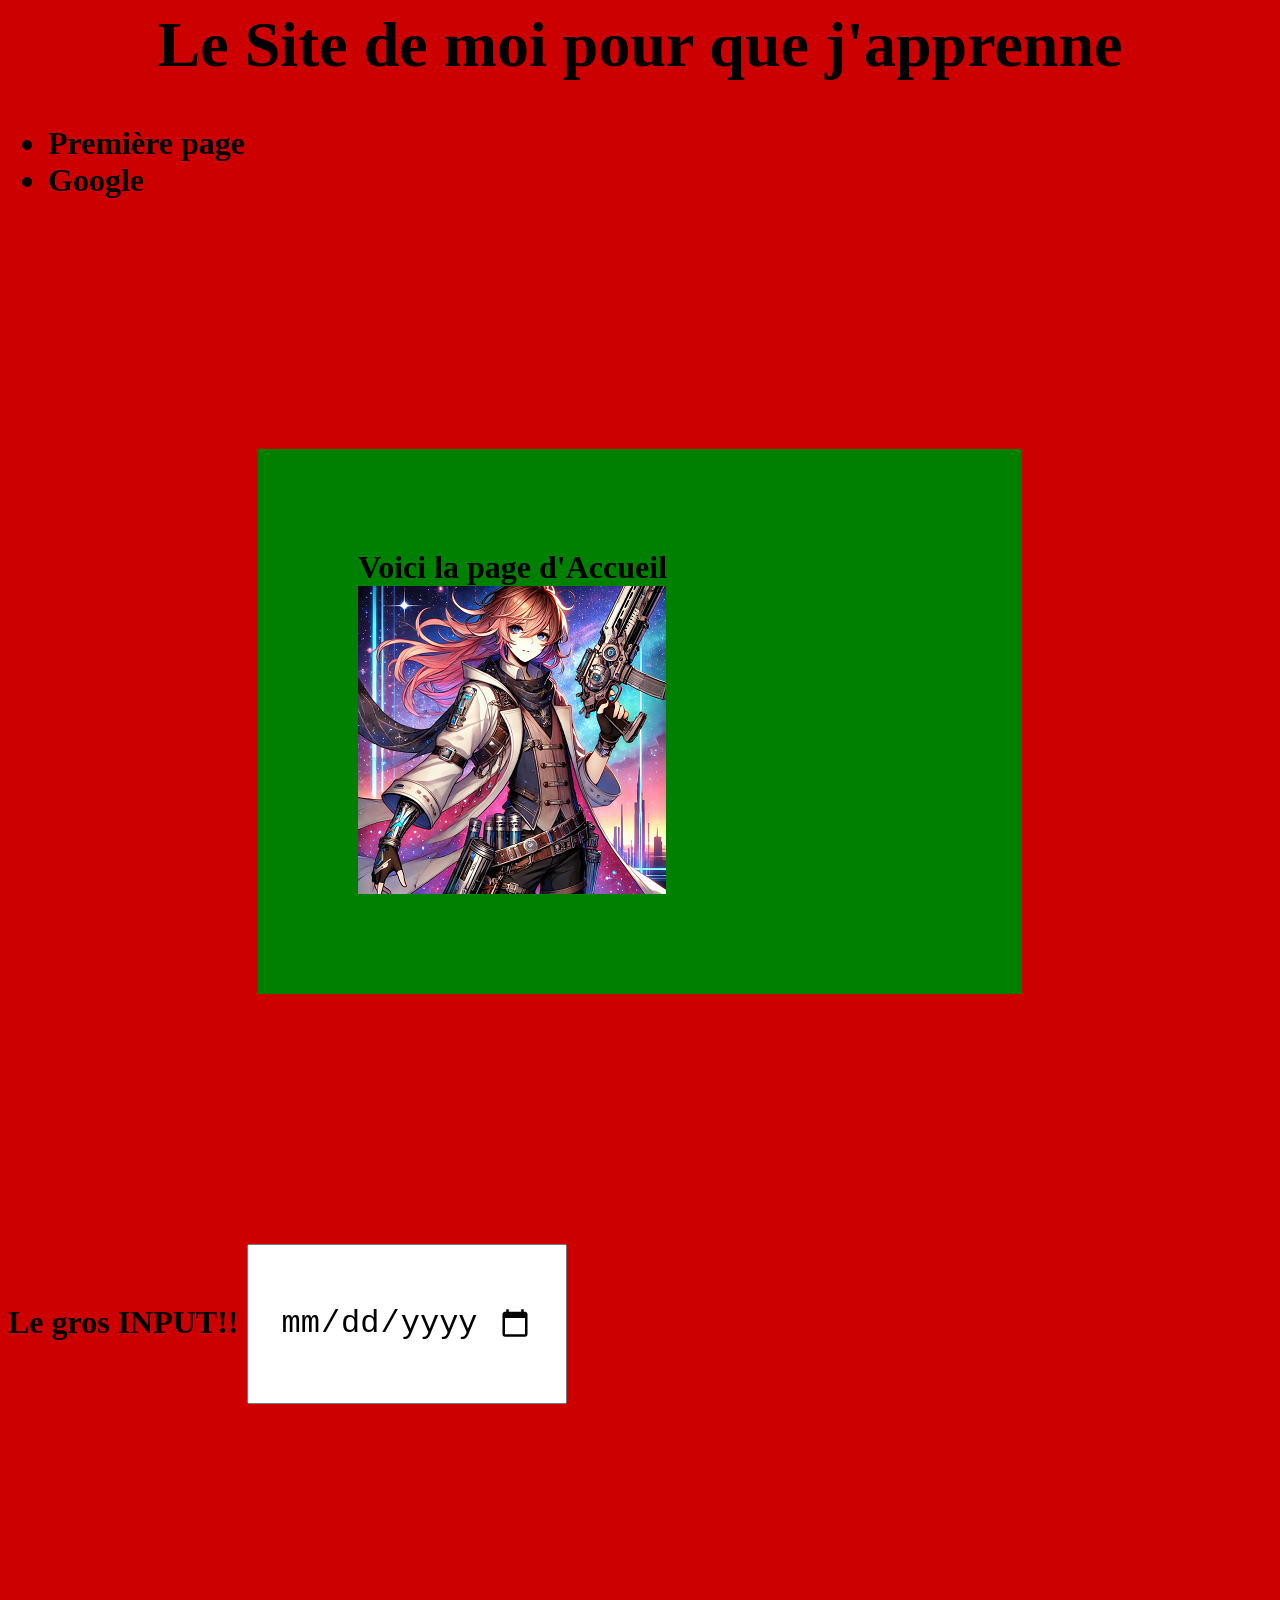
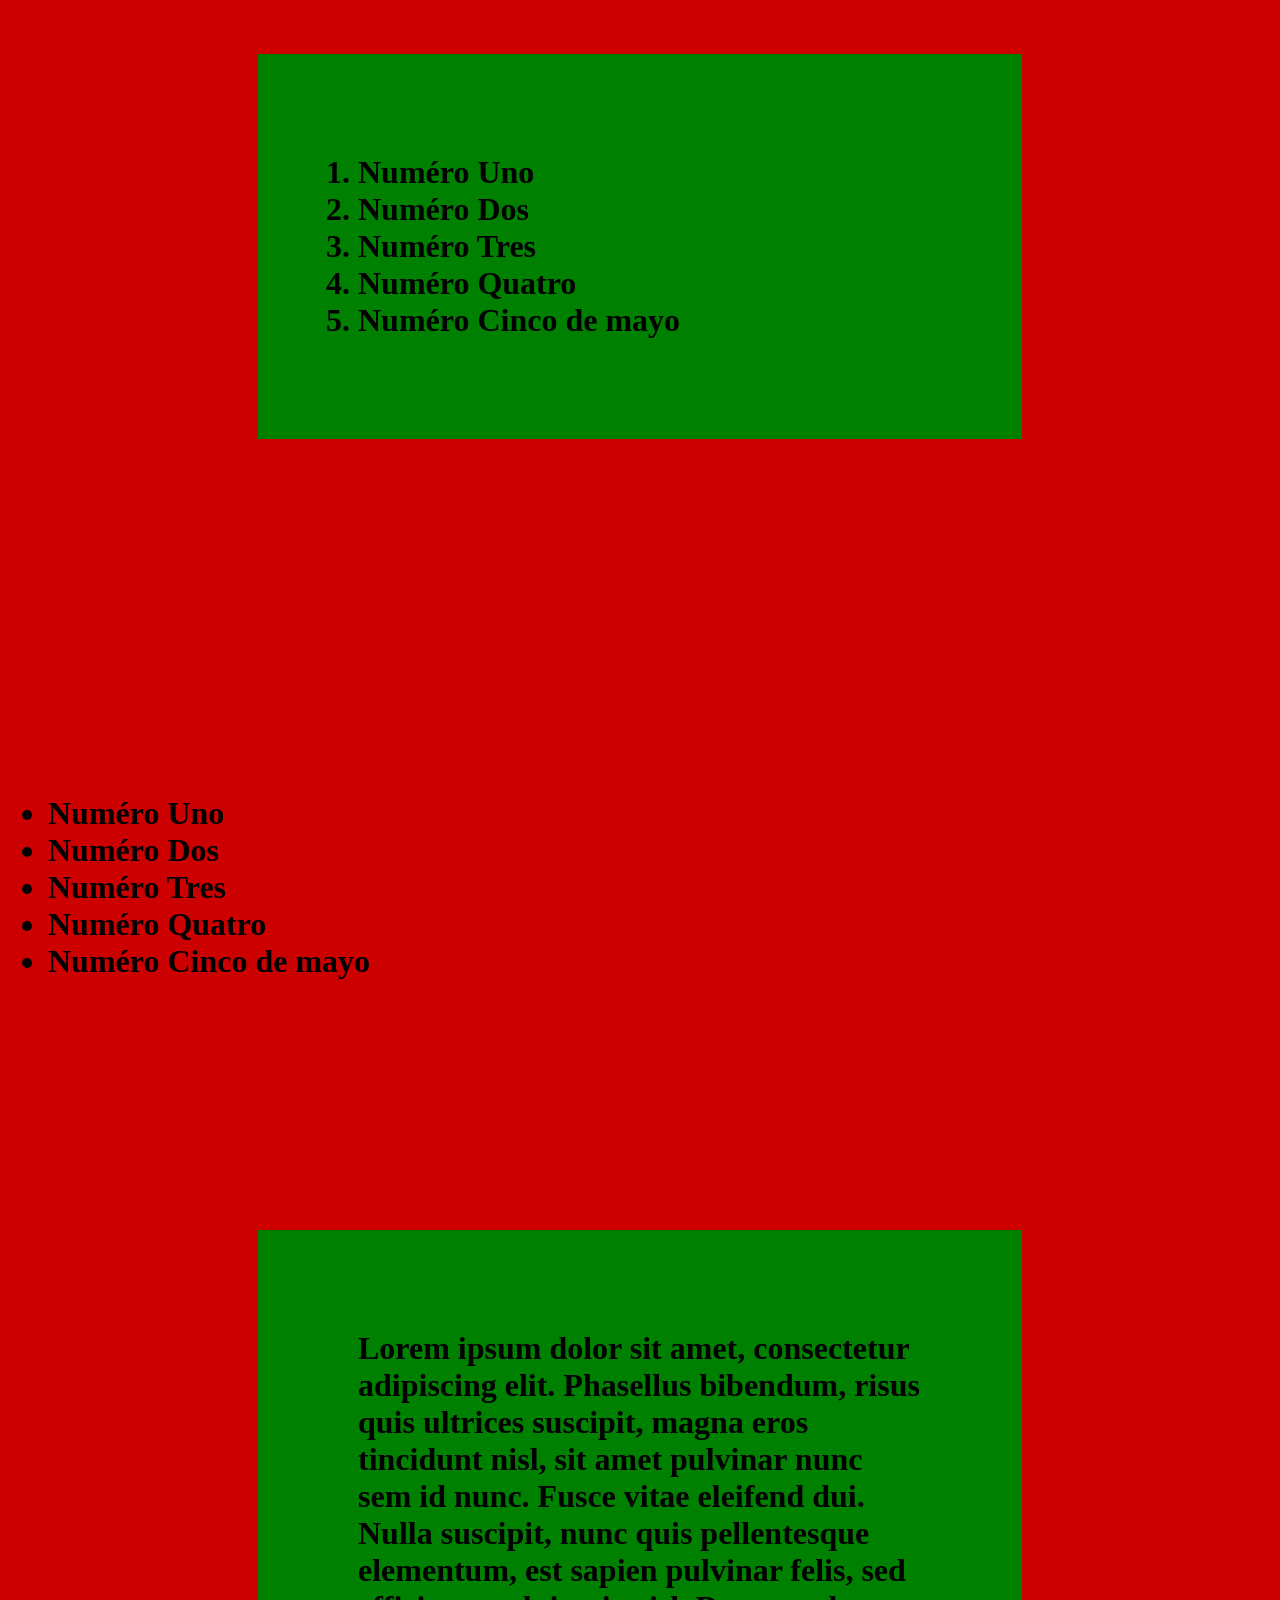
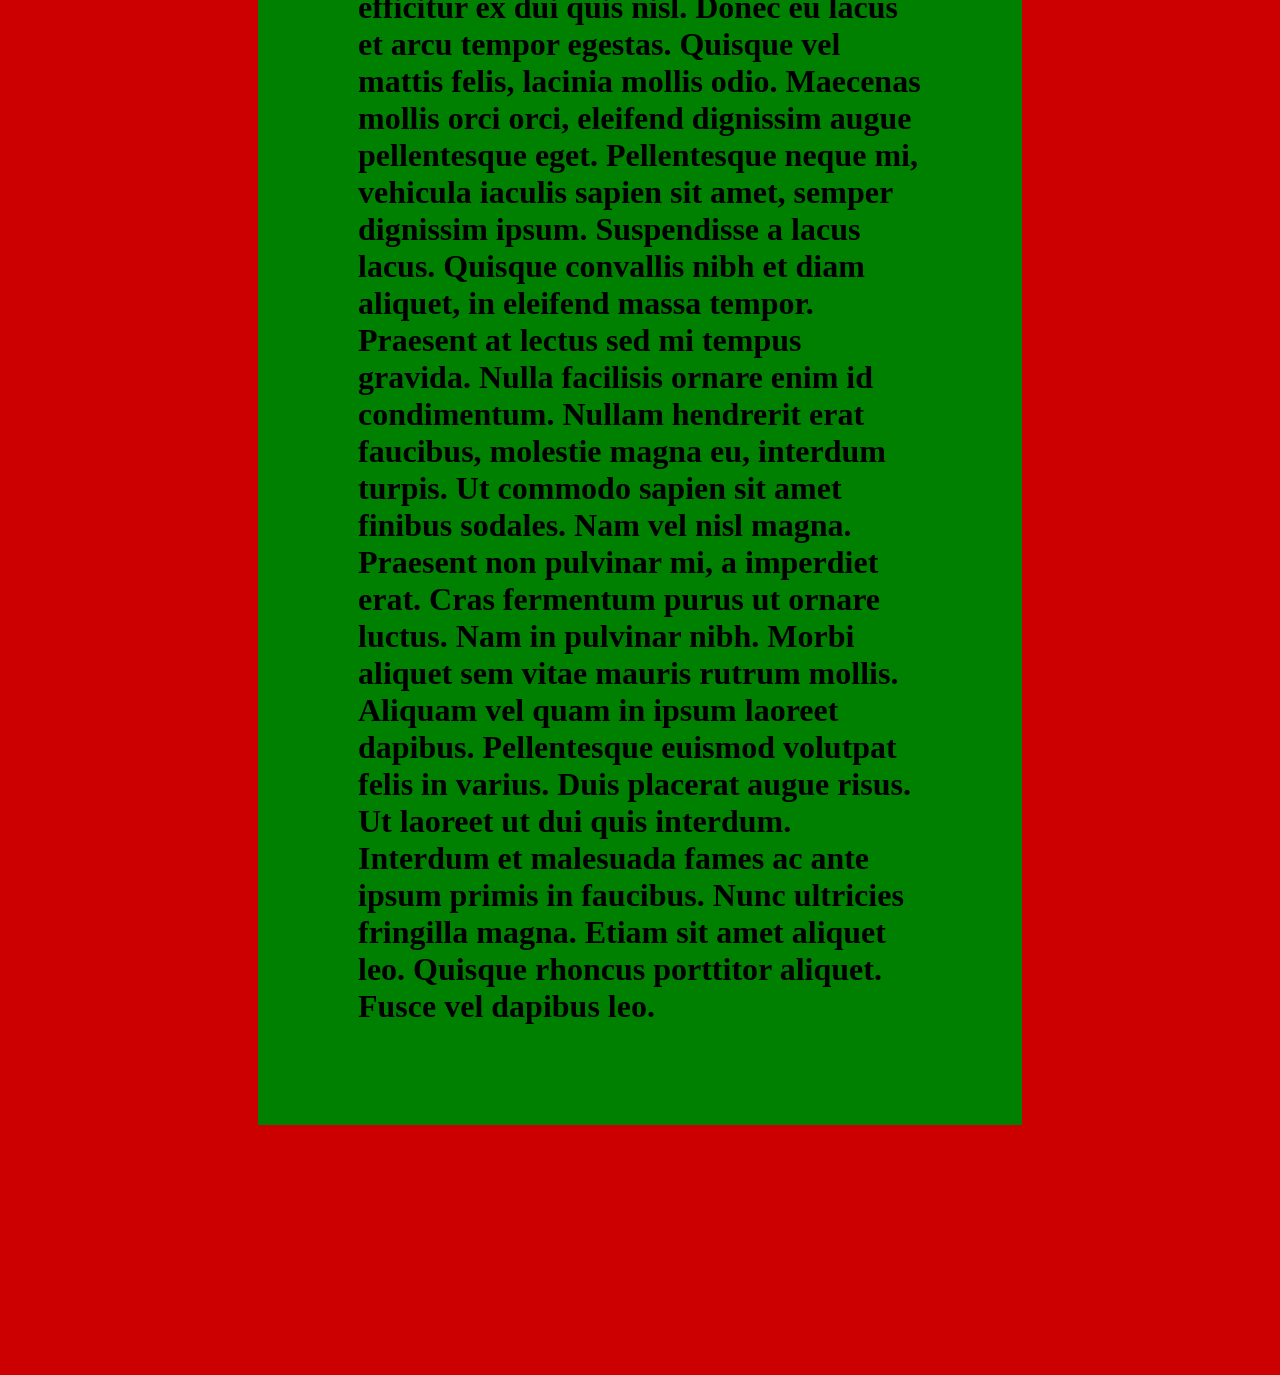
==== index.html @ 3a376bd4 "Add files via upload" ====
<head>
	<link href="LeStyle.css" rel="stylesheet">
</head>


<body>
	<header>
		<h1 align = center>Le Site de moi pour que j'apprenne</h1>
	</header>
	<nav>
		<ul>
			<li><a href="Page1.html"> Première page </a></li>
			<li><a href="https://www.google.com" target="_blank"> Google </a></li>
		</ul>
	</nav>
	<main>
	<p> Voici la page d'Accueil 
	<img src="MiniMoi.png"></p>
	
	<section>
	<form>
	<label for="ladate">Le gros INPUT!!</label>
	<input type="date" name ="ladate" id="test">
	


	</form>


	<ol>
		<li>Numéro Uno</li>
		<li>Numéro Dos</li>
		<li>Numéro Tres</li>
		<li>Numéro Quatro</li>
		<li>Numéro Cinco de mayo</li>
	</ol>
	</section>
<br>
<br>
	<section>
	<ul>
		<li>Numéro Uno</li>
		<li>Numéro Dos</li>
		<li>Numéro Tres</li>
		<li>Numéro Quatro</li>
		<li>Numéro Cinco de mayo</li>
	</ul>
	</section>

	<aside>
		<p>Lorem ipsum dolor sit amet, consectetur adipiscing elit. Phasellus bibendum, risus quis ultrices suscipit, magna eros tincidunt nisl, sit amet pulvinar nunc sem id nunc. Fusce vitae eleifend dui. Nulla suscipit, nunc quis pellentesque elementum, est sapien pulvinar felis, sed efficitur ex dui quis nisl. Donec eu lacus et arcu tempor egestas. Quisque vel mattis felis, lacinia mollis odio. Maecenas mollis orci orci, eleifend dignissim augue pellentesque eget. Pellentesque neque mi, vehicula iaculis sapien sit amet, semper dignissim ipsum. Suspendisse a lacus lacus. Quisque convallis nibh et diam aliquet, in eleifend massa tempor. Praesent at lectus sed mi tempus gravida. Nulla facilisis ornare enim id condimentum. Nullam hendrerit erat faucibus, molestie magna eu, interdum turpis. Ut commodo sapien sit amet finibus sodales. Nam vel nisl magna. Praesent non pulvinar mi, a imperdiet erat. Cras fermentum purus ut ornare luctus.

Nam in pulvinar nibh. Morbi aliquet sem vitae mauris rutrum mollis. Aliquam vel quam in ipsum laoreet dapibus. Pellentesque euismod volutpat felis in varius. Duis placerat augue risus. Ut laoreet ut dui quis interdum. Interdum et malesuada fames ac ante ipsum primis in faucibus. Nunc ultricies fringilla magna. Etiam sit amet aliquet leo. Quisque rhoncus porttitor aliquet. Fusce vel dapibus leo.</p>
	</aside>
	</main>
	<footer>

	</footer>
</body>
---- LeStyle.css ----
body
{
	background-color: #cc0000;
	color: Black;
	font-weight: 800;
	font-size: 2em;
}


a:hover
{
	background-color: #00ff00;
}


a
{
	text-decoration : none;
	color: black;
	visited: purple;
}

p, ol
{
	background-color: green;
	margin: 250px;
	padding: 100px;
	
}

input {

	width: 20rem;
	height: 10rem;
	font-size: 2rem;
	padding: 2rem;

}
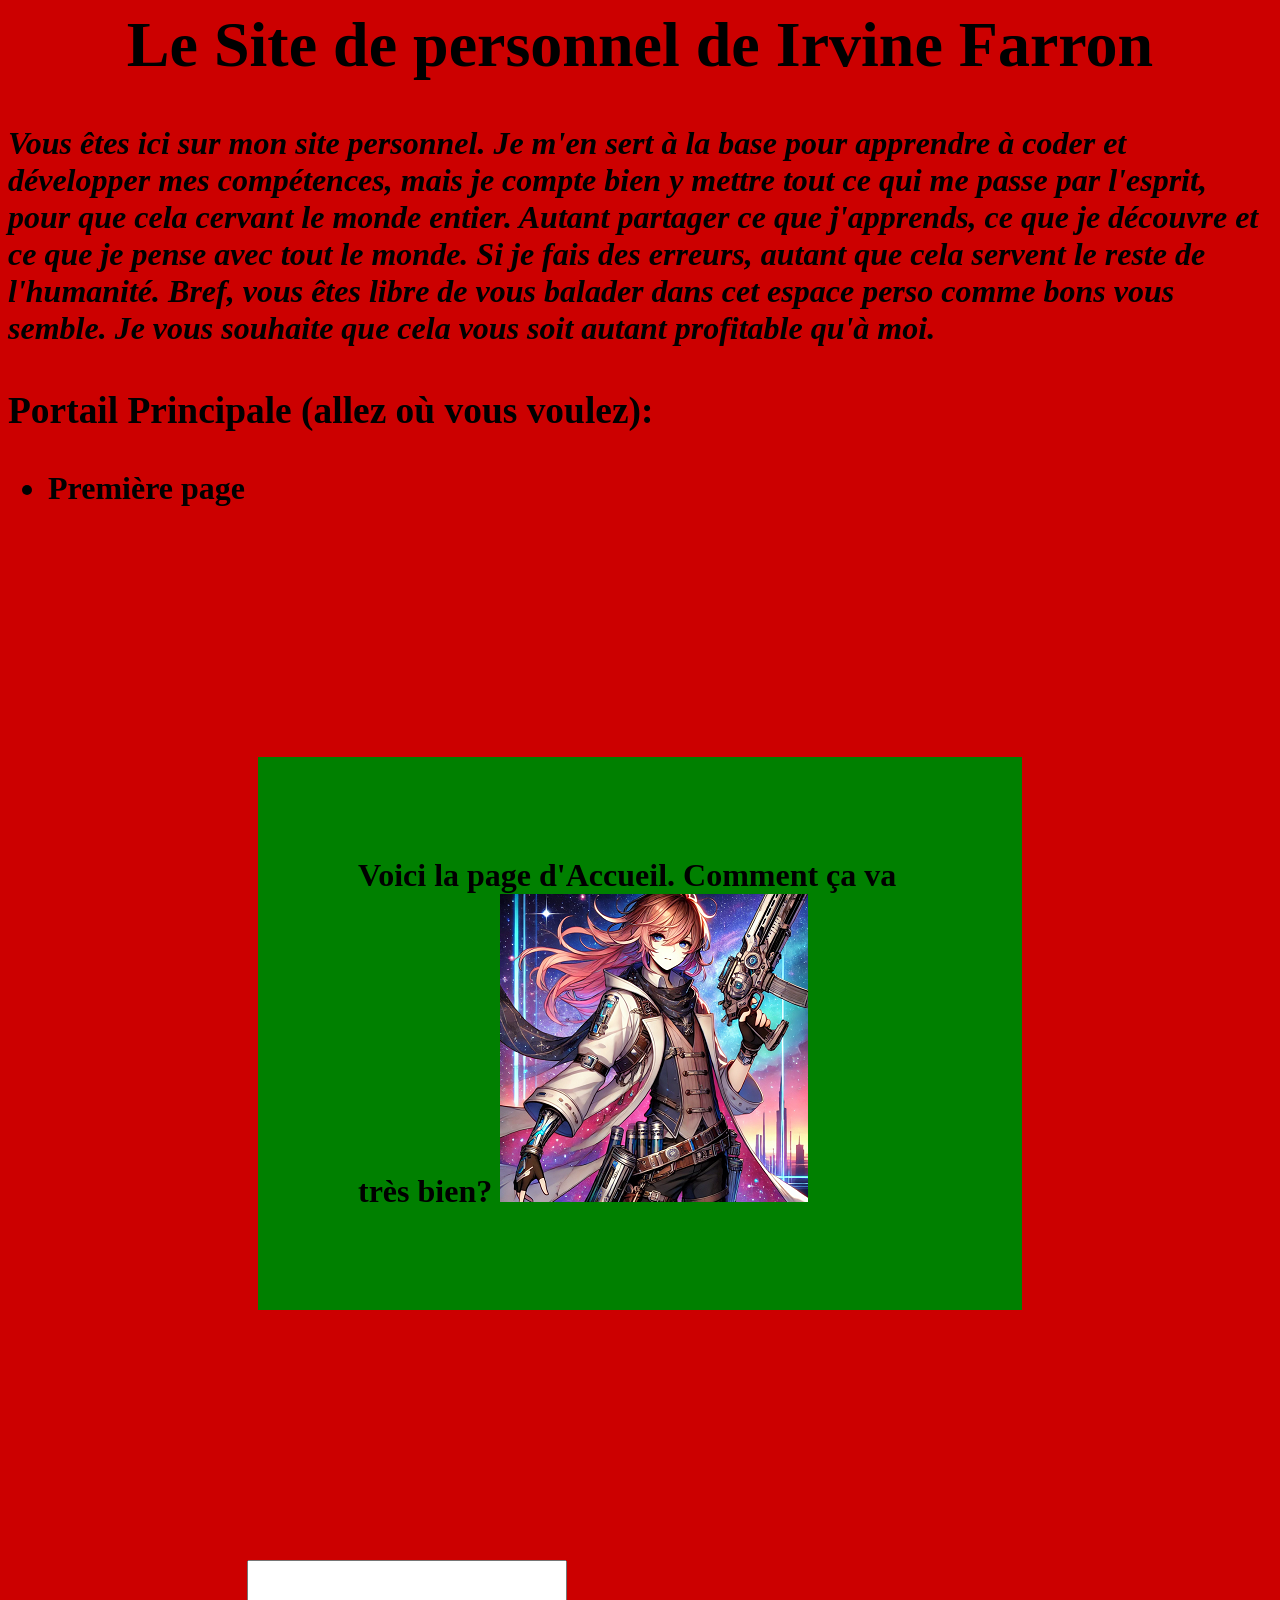
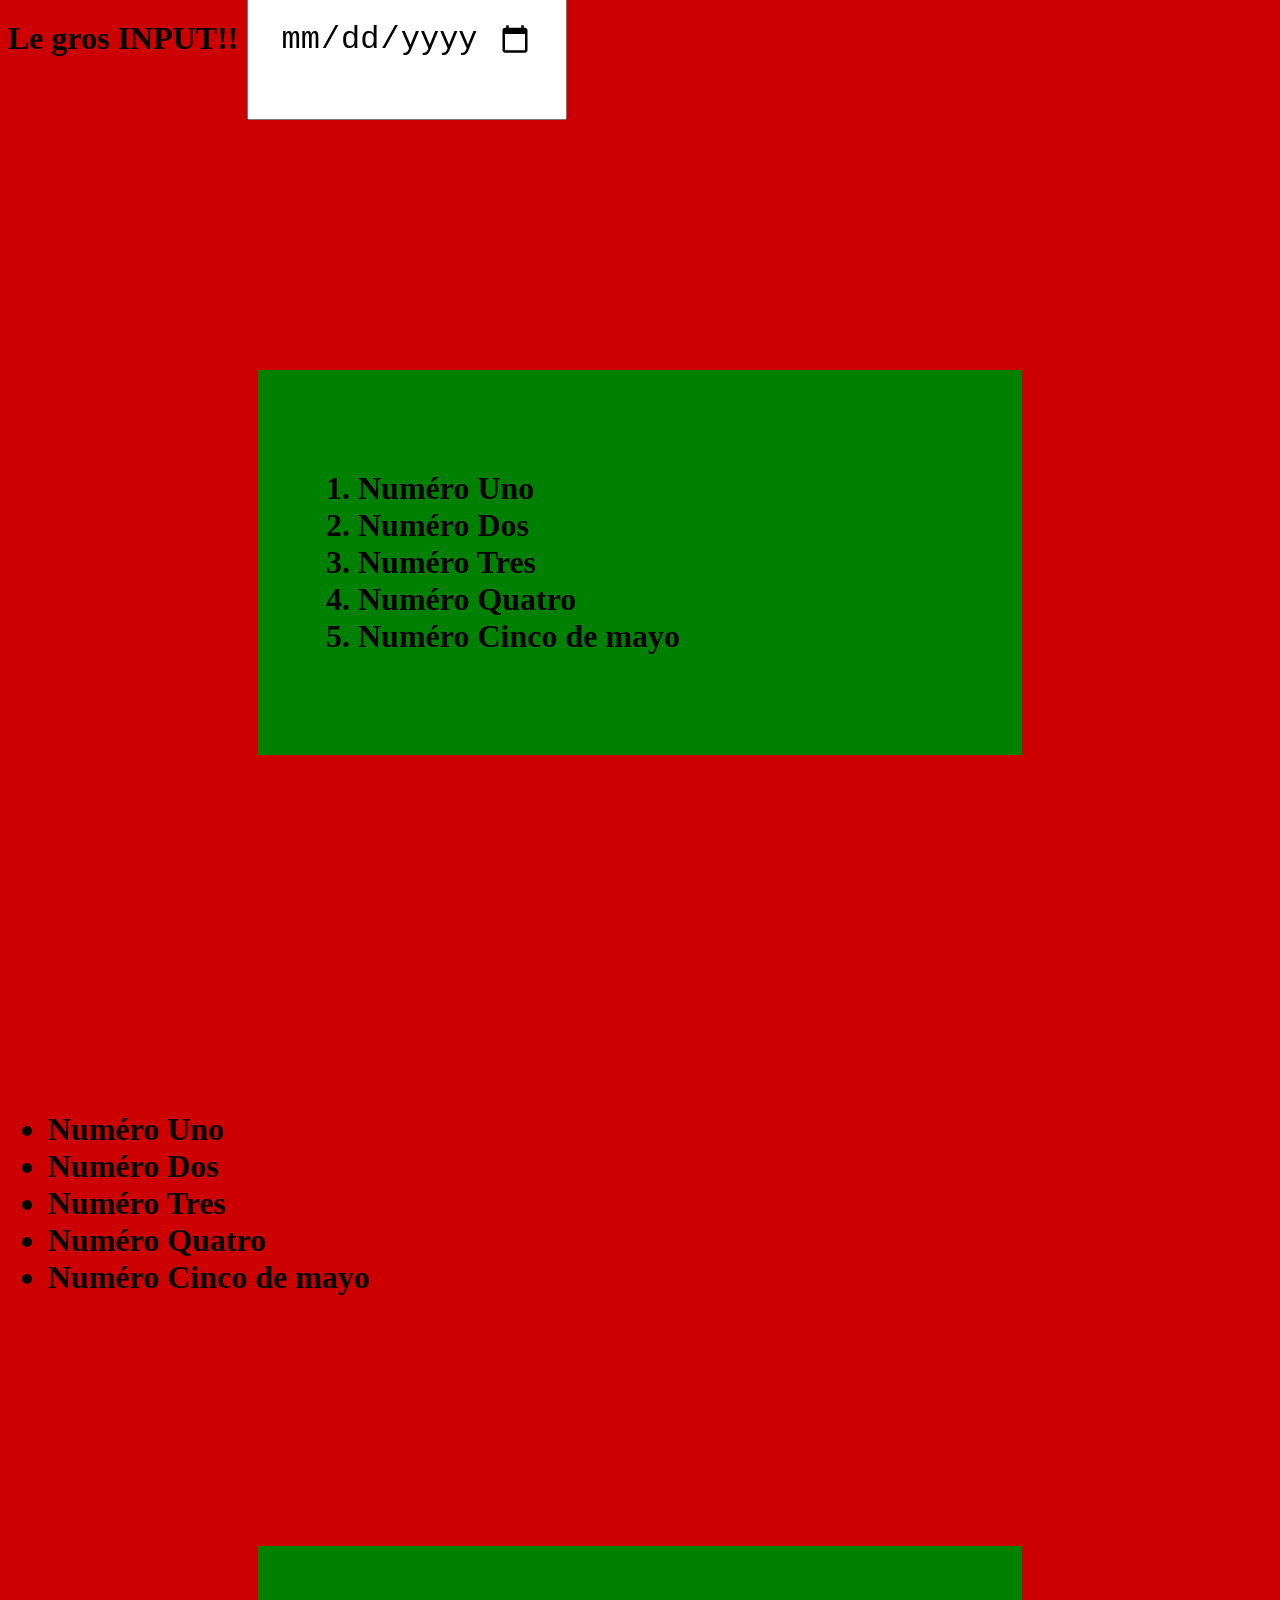
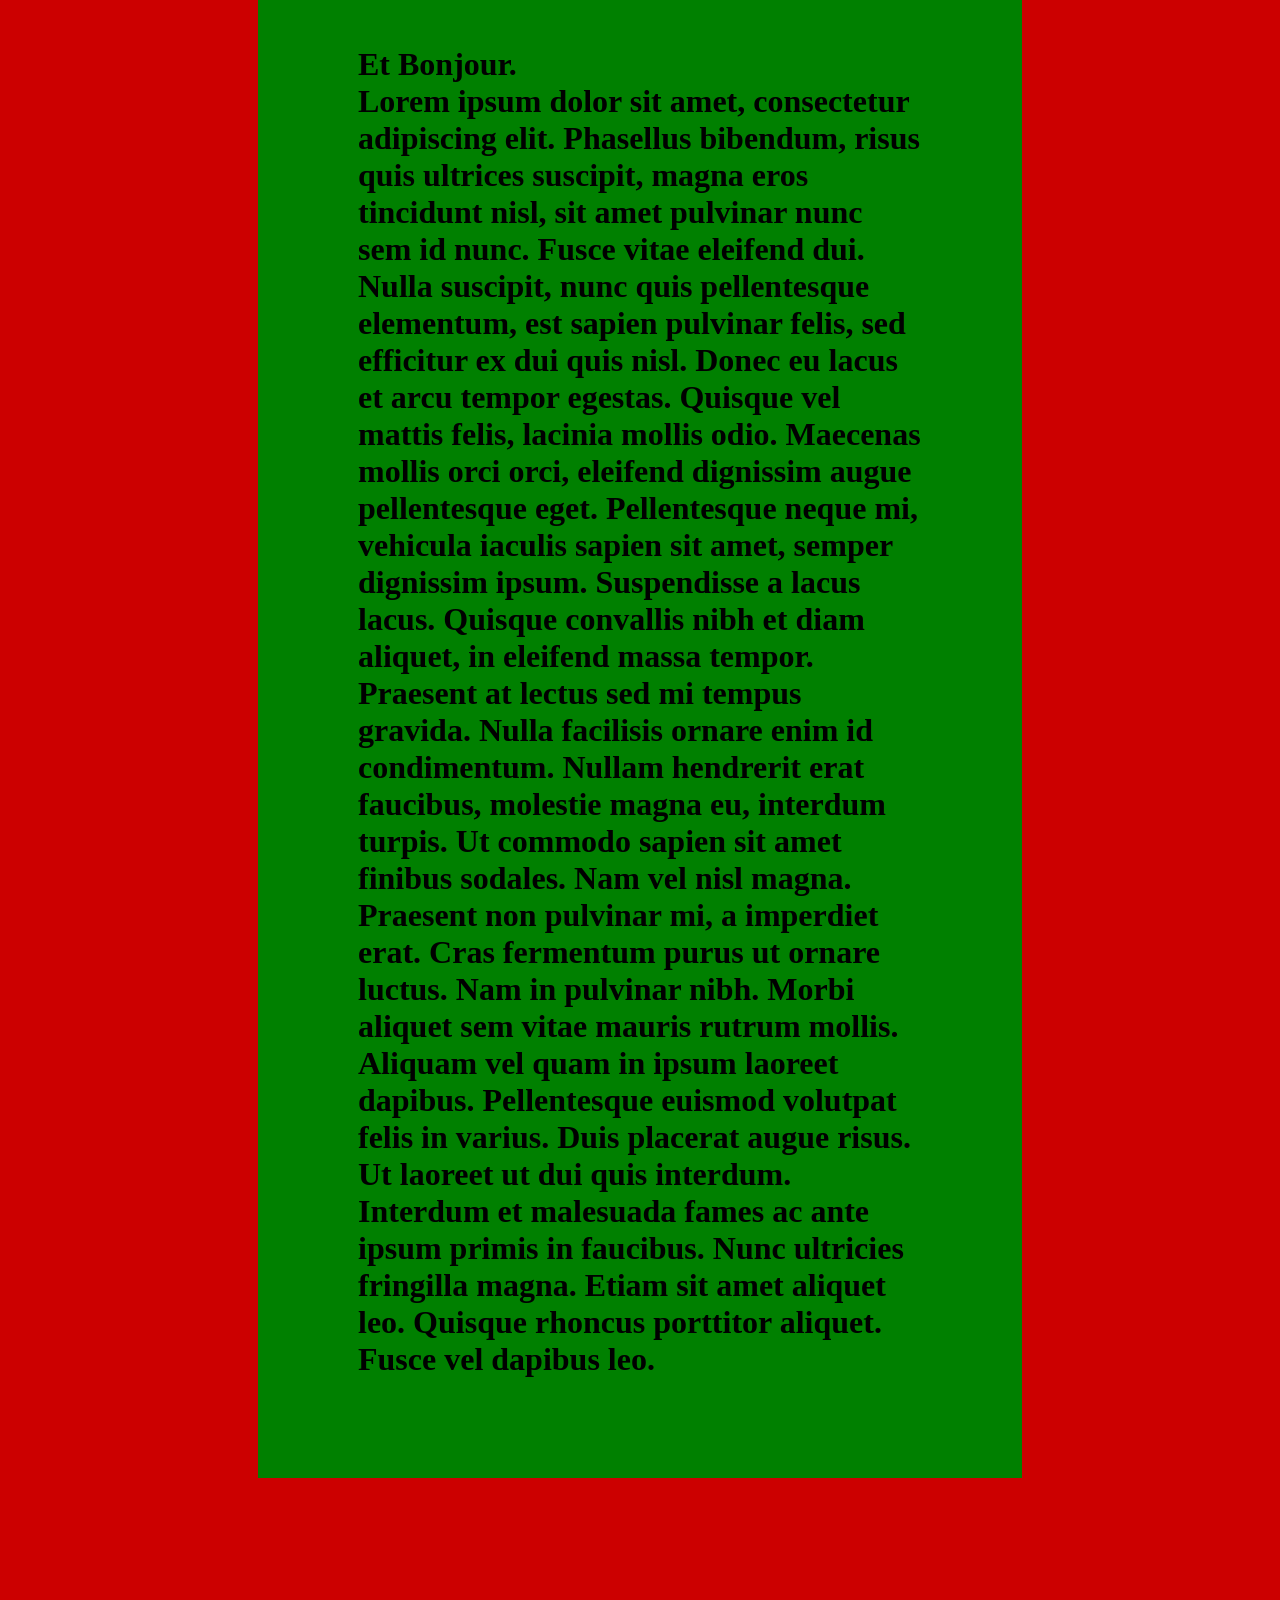
==== commit 6f258791: "Add files via upload" ====
--- a/index.html
+++ b/index.html
@@ -1,59 +1,77 @@
-<head>
-	<link href="LeStyle.css" rel="stylesheet">
-</head>
+<html>
+    <head>
+        <meta charset="utf-8">
+        <title>Irvine - Portail Principal</title>
+
+        <link href="LeStyle.css" rel="stylesheet">
 
 
-<body>
-	<header>
-		<h1 align = center>Le Site de moi pour que j'apprenne</h1>
-	</header>
-	<nav>
-		<ul>
-			<li><a href="Page1.html"> Première page </a></li>
-			<li><a href="https://www.google.com" target="_blank"> Google </a></li>
-		</ul>
-	</nav>
-	<main>
-	<p> Voici la page d'Accueil 
-	<img src="MiniMoi.png"></p>
-	
-	<section>
-	<form>
-	<label for="ladate">Le gros INPUT!!</label>
-	<input type="date" name ="ladate" id="test">
-	
+    </head>
+
+    <body>
+        <header>
+            <h1 align=center>Le Site de personnel de Irvine Farron</h1>
+            <h4 class="intro">
+                <em>
+                    Vous êtes ici sur mon site personnel. Je m'en sert à la base pour apprendre à coder et développer mes compétences, mais je compte bien y mettre tout ce qui me passe par l'esprit, pour que cela cervant le monde entier.
+                    Autant partager ce que j'apprends, ce que je découvre et ce que je pense avec tout le monde. Si je fais des erreurs, autant que cela servent le reste de l'humanité. Bref, vous êtes libre de vous balader
+                    dans cet espace perso comme bons vous semble. Je vous souhaite que cela vous soit autant profitable qu'à moi.
+                </em>
+            </h4>
+        </header>
+        <nav>
+            <h3>
+                Portail Principale (allez où vous voulez):
+            </h3>
+            <ul>
+                <li><a href="Page1.html"> Première page </a></li>
+            </ul>
+        </nav>
+        <main>
+            <p>
+                Voici la page d'Accueil. Comment ça va très bien?
+                <img src="MiniMoi.png">
+            </p>
+
+            <section>
+                <form>
+                    <label for="ladate">Le gros INPUT!!</label>
+                    <input type="date" name="ladate" id="test">
 
 
-	</form>
+
+                </form>
 
 
-	<ol>
-		<li>Numéro Uno</li>
-		<li>Numéro Dos</li>
-		<li>Numéro Tres</li>
-		<li>Numéro Quatro</li>
-		<li>Numéro Cinco de mayo</li>
-	</ol>
-	</section>
-<br>
-<br>
-	<section>
-	<ul>
-		<li>Numéro Uno</li>
-		<li>Numéro Dos</li>
-		<li>Numéro Tres</li>
-		<li>Numéro Quatro</li>
-		<li>Numéro Cinco de mayo</li>
-	</ul>
-	</section>
+                <ol>
+                    <li>Numéro Uno</li>
+                    <li>Numéro Dos</li>
+                    <li>Numéro Tres</li>
+                    <li>Numéro Quatro</li>
+                    <li>Numéro Cinco de mayo</li>
+                </ol>
+            </section>
+            <br>
+            <br>
+            <section>
+                <ul>
+                    <li>Numéro Uno</li>
+                    <li>Numéro Dos</li>
+                    <li>Numéro Tres</li>
+                    <li>Numéro Quatro</li>
+                    <li>Numéro Cinco de mayo</li>
+                </ul>
+            </section>
 
-	<aside>
-		<p>Lorem ipsum dolor sit amet, consectetur adipiscing elit. Phasellus bibendum, risus quis ultrices suscipit, magna eros tincidunt nisl, sit amet pulvinar nunc sem id nunc. Fusce vitae eleifend dui. Nulla suscipit, nunc quis pellentesque elementum, est sapien pulvinar felis, sed efficitur ex dui quis nisl. Donec eu lacus et arcu tempor egestas. Quisque vel mattis felis, lacinia mollis odio. Maecenas mollis orci orci, eleifend dignissim augue pellentesque eget. Pellentesque neque mi, vehicula iaculis sapien sit amet, semper dignissim ipsum. Suspendisse a lacus lacus. Quisque convallis nibh et diam aliquet, in eleifend massa tempor. Praesent at lectus sed mi tempus gravida. Nulla facilisis ornare enim id condimentum. Nullam hendrerit erat faucibus, molestie magna eu, interdum turpis. Ut commodo sapien sit amet finibus sodales. Nam vel nisl magna. Praesent non pulvinar mi, a imperdiet erat. Cras fermentum purus ut ornare luctus.
-
-Nam in pulvinar nibh. Morbi aliquet sem vitae mauris rutrum mollis. Aliquam vel quam in ipsum laoreet dapibus. Pellentesque euismod volutpat felis in varius. Duis placerat augue risus. Ut laoreet ut dui quis interdum. Interdum et malesuada fames ac ante ipsum primis in faucibus. Nunc ultricies fringilla magna. Etiam sit amet aliquet leo. Quisque rhoncus porttitor aliquet. Fusce vel dapibus leo.</p>
-	</aside>
-	</main>
-	<footer>
-
-	</footer>
-</body>
+            <aside>
+                <p>
+                    Et Bonjour. <br />
+                    Lorem ipsum dolor sit amet, consectetur adipiscing elit. Phasellus bibendum, risus quis ultrices suscipit, magna eros tincidunt nisl, sit amet pulvinar nunc sem id nunc. Fusce vitae eleifend dui. Nulla suscipit, nunc quis pellentesque elementum, est sapien pulvinar felis, sed efficitur ex dui quis nisl. Donec eu lacus et arcu tempor egestas. Quisque vel mattis felis, lacinia mollis odio. Maecenas mollis orci orci, eleifend dignissim augue pellentesque eget. Pellentesque neque mi, vehicula iaculis sapien sit amet, semper dignissim ipsum. Suspendisse a lacus lacus. Quisque convallis nibh et diam aliquet, in eleifend massa tempor. Praesent at lectus sed mi tempus gravida. Nulla facilisis ornare enim id condimentum. Nullam hendrerit erat faucibus, molestie magna eu, interdum turpis. Ut commodo sapien sit amet finibus sodales. Nam vel nisl magna. Praesent non pulvinar mi, a imperdiet erat. Cras fermentum purus ut ornare luctus.
+                    Nam in pulvinar nibh. Morbi aliquet sem vitae mauris rutrum mollis. Aliquam vel quam in ipsum laoreet dapibus. Pellentesque euismod volutpat felis in varius. Duis placerat augue risus. Ut laoreet ut dui quis interdum. Interdum et malesuada fames ac ante ipsum primis in faucibus. Nunc ultricies fringilla magna. Etiam sit amet aliquet leo. Quisque rhoncus porttitor aliquet. Fusce vel dapibus leo.
+                </p>
+            </aside>
+        </main>
+        <footer>
+        </footer>
+    </body>
+</html>
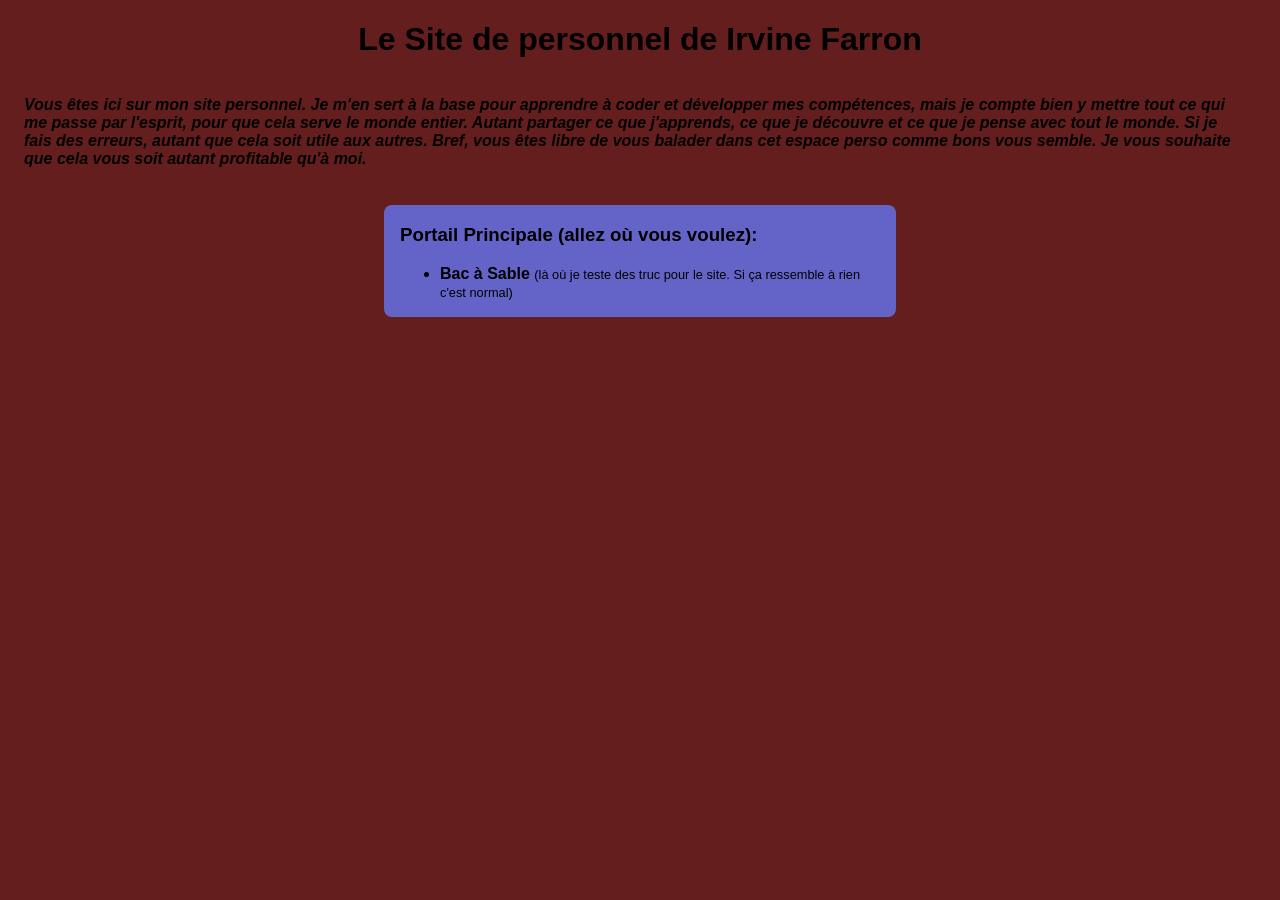
==== commit 28653893: "Add files via upload" ====
--- a/index.html
+++ b/index.html
@@ -1,77 +1,44 @@
+<!DOCTYPE html>
 <html>
-    <head>
-        <meta charset="utf-8">
-        <title>Irvine - Portail Principal</title>
+<head>
+    <meta charset="utf-8">
+    <title>Irvine Farron - Portail Principal</title>
 
-        <link href="LeStyle.css" rel="stylesheet">
+    <link href="Styles/style-main.css" rel="stylesheet">
 
 
-    </head>
+</head>
 
-    <body>
-        <header>
-            <h1 align=center>Le Site de personnel de Irvine Farron</h1>
-            <h4 class="intro">
-                <em>
-                    Vous êtes ici sur mon site personnel. Je m'en sert à la base pour apprendre à coder et développer mes compétences, mais je compte bien y mettre tout ce qui me passe par l'esprit, pour que cela cervant le monde entier.
-                    Autant partager ce que j'apprends, ce que je découvre et ce que je pense avec tout le monde. Si je fais des erreurs, autant que cela servent le reste de l'humanité. Bref, vous êtes libre de vous balader
-                    dans cet espace perso comme bons vous semble. Je vous souhaite que cela vous soit autant profitable qu'à moi.
-                </em>
-            </h4>
-        </header>
-        <nav>
-            <h3>
-                Portail Principale (allez où vous voulez):
-            </h3>
-            <ul>
-                <li><a href="Page1.html"> Première page </a></li>
-            </ul>
-        </nav>
-        <main>
-            <p>
-                Voici la page d'Accueil. Comment ça va très bien?
-                <img src="MiniMoi.png">
-            </p>
+<body>
+    <header>
+        <h1 align=center>Le Site de personnel de Irvine Farron</h1>
+        <h4 class="intro">
+            <em>
+                Vous êtes ici sur mon site personnel. Je m'en sert à la base pour apprendre à coder et développer mes compétences, mais je compte bien y mettre tout ce qui me passe par l'esprit, pour que cela serve le monde entier.
+                Autant partager ce que j'apprends, ce que je découvre et ce que je pense avec tout le monde. Si je fais des erreurs, autant que cela soit utile aux autres. Bref, vous êtes libre de vous balader
+                dans cet espace perso comme bons vous semble. Je vous souhaite que cela vous soit autant profitable qu'à moi.
+            </em>
+        </h4>
+    </header>
 
-            <section>
-                <form>
-                    <label for="ladate">Le gros INPUT!!</label>
-                    <input type="date" name="ladate" id="test">
-
-
-
-                </form>
-
-
-                <ol>
-                    <li>Numéro Uno</li>
-                    <li>Numéro Dos</li>
-                    <li>Numéro Tres</li>
-                    <li>Numéro Quatro</li>
-                    <li>Numéro Cinco de mayo</li>
-                </ol>
-            </section>
-            <br>
-            <br>
-            <section>
-                <ul>
-                    <li>Numéro Uno</li>
-                    <li>Numéro Dos</li>
-                    <li>Numéro Tres</li>
-                    <li>Numéro Quatro</li>
-                    <li>Numéro Cinco de mayo</li>
-                </ul>
-            </section>
-
-            <aside>
-                <p>
-                    Et Bonjour. <br />
-                    Lorem ipsum dolor sit amet, consectetur adipiscing elit. Phasellus bibendum, risus quis ultrices suscipit, magna eros tincidunt nisl, sit amet pulvinar nunc sem id nunc. Fusce vitae eleifend dui. Nulla suscipit, nunc quis pellentesque elementum, est sapien pulvinar felis, sed efficitur ex dui quis nisl. Donec eu lacus et arcu tempor egestas. Quisque vel mattis felis, lacinia mollis odio. Maecenas mollis orci orci, eleifend dignissim augue pellentesque eget. Pellentesque neque mi, vehicula iaculis sapien sit amet, semper dignissim ipsum. Suspendisse a lacus lacus. Quisque convallis nibh et diam aliquet, in eleifend massa tempor. Praesent at lectus sed mi tempus gravida. Nulla facilisis ornare enim id condimentum. Nullam hendrerit erat faucibus, molestie magna eu, interdum turpis. Ut commodo sapien sit amet finibus sodales. Nam vel nisl magna. Praesent non pulvinar mi, a imperdiet erat. Cras fermentum purus ut ornare luctus.
-                    Nam in pulvinar nibh. Morbi aliquet sem vitae mauris rutrum mollis. Aliquam vel quam in ipsum laoreet dapibus. Pellentesque euismod volutpat felis in varius. Duis placerat augue risus. Ut laoreet ut dui quis interdum. Interdum et malesuada fames ac ante ipsum primis in faucibus. Nunc ultricies fringilla magna. Etiam sit amet aliquet leo. Quisque rhoncus porttitor aliquet. Fusce vel dapibus leo.
-                </p>
-            </aside>
-        </main>
-        <footer>
-        </footer>
-    </body>
+                <!-- 
+    
+                Le menu de navigation, pour aller d'une page à l'autre 
+    
+                -->
+    <nav class="portail">
+        <h3>
+            Portail Principale (allez où vous voulez):
+        </h3>
+        <ul>
+            <li><a href="Pages/Laboratoire/Bac à sable.html"> <strong>Bac à Sable </strong></a><span class="indice"> (là où je teste des truc pour le site. Si ça ressemble à rien c'est normal)</span></li>
+        </ul>
+    </nav>
+    <main>
+       
+        
+    </main>
+    <footer>
+    </footer>
+</body>
 </html>
--- a/Styles/style-main.css
+++ b/Styles/style-main.css
@@ -0,0 +1,83 @@
+:root
+{
+	--bgMain: rgb(100,30,30);
+	--bgSecond: rgb(100,100,200);
+	--linkHover: rgb(250,20,20);
+	--color4: #00ff00;
+}
+
+
+
+html
+{
+	font-family: Arial
+}
+
+body 
+{
+	background-color: var(--bgMain);
+	color: Black;
+	font-weight: 100;
+	font-size: 1em;
+}
+
+h4 {
+    width: 95vw;
+    padding: 1rem 1rem 1rem 1rem;
+}
+
+
+a:hover
+{
+	background-color: var(--linkHover);
+}
+
+/*a:visited
+{
+	color: rgb(50,0,70);
+}*/
+
+
+a
+{
+	text-decoration : none;
+	color: black;
+}
+
+p, ol
+{
+	background-color: green;
+	margin: 250px;
+	padding: 100px;
+	
+}
+
+input 
+{
+
+	width: 20rem;
+	height: 10rem;
+	font-size: 2rem;
+	padding: 2rem;
+
+}
+
+
+nav {
+    background-color: rgb(100,100,200);
+    width: 30rem;
+    border-radius: 0.5rem;
+    padding: 0rem 1rem;
+
+}
+
+.portail 
+{
+    align-content: center;
+	justify-content:center;
+	margin:auto;
+}
+
+.indice {
+    font-size: 0.8rem;
+}
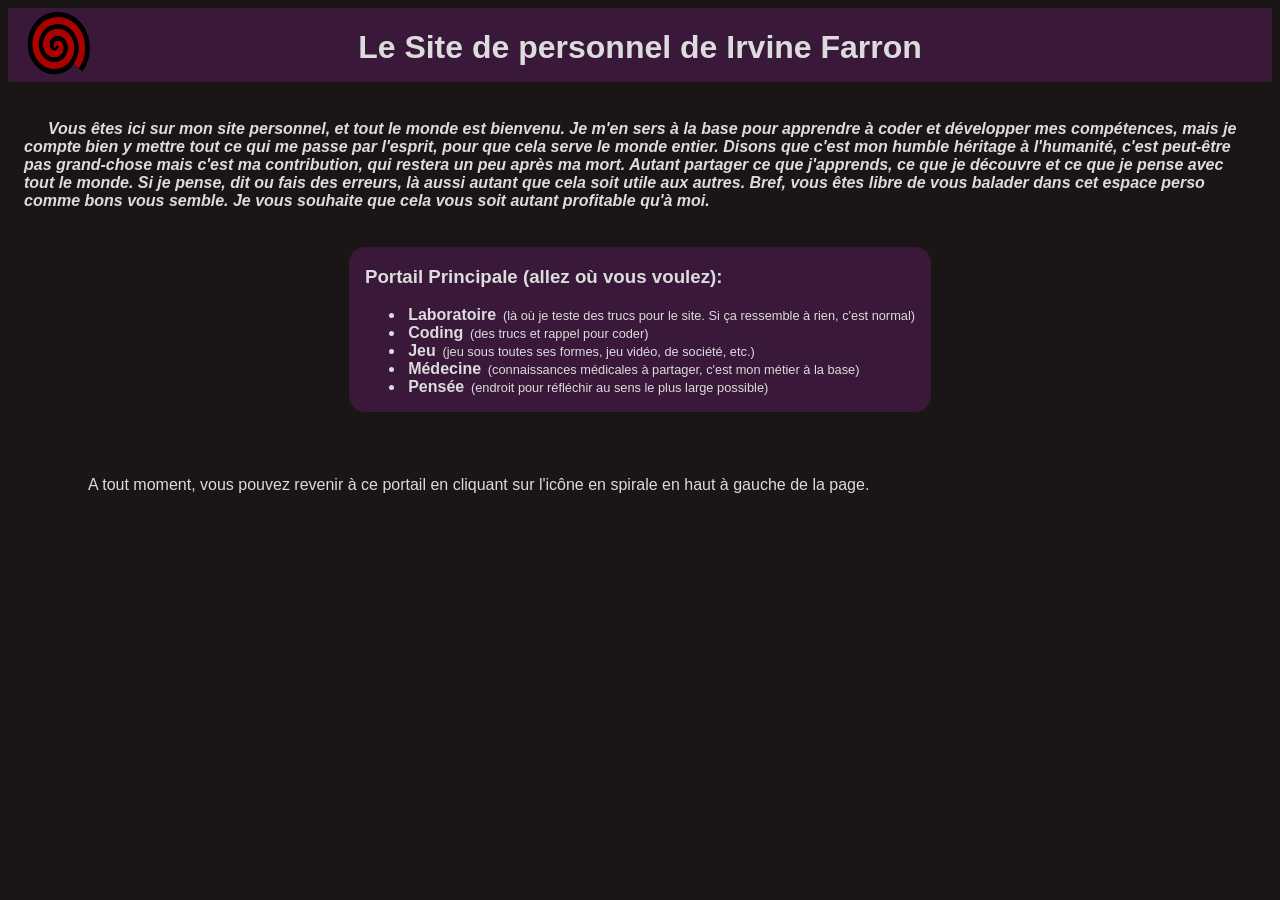
==== commit b37f3a6c: "Add files via upload" ====
--- a/index.html
+++ b/index.html
@@ -1,9 +1,9 @@
 <!DOCTYPE html>
-<html>
+<html lang="fr">
 <head>
     <meta charset="utf-8">
     <title>Irvine Farron - Portail Principal</title>
-
+    <link rel="icon" href="Images/favicon.svg" />
     <link href="Styles/style-main.css" rel="stylesheet">
 
 
@@ -11,32 +11,46 @@
 
 <body>
     <header>
-        <h1 align=center>Le Site de personnel de Irvine Farron</h1>
+        <a href="index.html"><img class="retour-portail" src="Images/favicon.svg" alt="Icone du site pour revenir au portail principal" title="Retour au portail" /></a>
+        <h1>Le Site de personnel de Irvine Farron</h1>
+        <!--<div></div>-->
+    </header>
+    <section>
         <h4 class="intro">
             <em>
-                Vous êtes ici sur mon site personnel. Je m'en sert à la base pour apprendre à coder et développer mes compétences, mais je compte bien y mettre tout ce qui me passe par l'esprit, pour que cela serve le monde entier.
-                Autant partager ce que j'apprends, ce que je découvre et ce que je pense avec tout le monde. Si je fais des erreurs, autant que cela soit utile aux autres. Bref, vous êtes libre de vous balader
-                dans cet espace perso comme bons vous semble. Je vous souhaite que cela vous soit autant profitable qu'à moi.
+                Vous êtes ici sur mon site personnel, et tout le monde est bienvenu. Je m'en sers à la base pour apprendre à coder et développer mes compétences, mais je compte bien y mettre tout ce qui me passe 
+                par l'esprit, pour que cela serve le monde entier. Disons que c'est mon humble héritage à l'humanité, c'est peut-être pas grand-chose mais c'est ma contribution, qui restera un peu après ma mort. 
+                Autant partager ce que j'apprends, ce que je découvre et ce que je pense avec tout le monde. Si je pense, dit ou fais des erreurs, là aussi autant que cela soit utile aux autres. Bref, vous êtes 
+                libre de vous balader dans cet espace perso comme bons vous semble. Je vous souhaite que cela vous soit autant profitable qu'à moi.
             </em>
         </h4>
-    </header>
 
-                <!-- 
-    
-                Le menu de navigation, pour aller d'une page à l'autre 
-    
-                -->
+    </section>
+    <!--
+
+    Le menu de navigation, pour aller d'une page à l'autre
+
+    -->
     <nav class="portail">
         <h3>
             Portail Principale (allez où vous voulez):
         </h3>
         <ul>
-            <li><a href="Pages/Laboratoire/Bac à sable.html"> <strong>Bac à Sable </strong></a><span class="indice"> (là où je teste des truc pour le site. Si ça ressemble à rien c'est normal)</span></li>
+            <li><a href="Pages/Laboratoire/Laboratoire.html"> <strong>Laboratoire</strong></a><span class="indice"> (là où je teste des trucs pour le site. Si ça ressemble à rien, c'est normal)</span></li>
+            <li><a href="vide.html"> <strong>Coding</strong></a><span class="indice"> (des trucs et rappel pour coder)</span></li>
+            <li><a href="vide.html"> <strong>Jeu</strong></a><span class="indice"> (jeu sous toutes ses formes, jeu vidéo, de société, etc.)</span></li>
+            <li><a href="vide.html"> <strong>Médecine</strong></a><span class="indice"> (connaissances médicales à partager, c'est mon métier à la base)</span></li>
+            <li><a href="vide.html"> <strong>Pensée</strong></a><span class="indice"> (endroit pour réfléchir au sens le plus large possible)</span></li>
         </ul>
     </nav>
+
+
+
     <main>
-       
-        
+        <p>
+            A tout moment, vous pouvez revenir à ce portail en cliquant sur l'icône en spirale en haut à gauche de la page. 
+        </p>
+
     </main>
     <footer>
     </footer>
--- a/Styles/style-main.css
+++ b/Styles/style-main.css
@@ -1,83 +1,112 @@
-:root
-{
-	--bgMain: rgb(100,30,30);
-	--bgSecond: rgb(100,100,200);
-	--linkHover: rgb(250,20,20);
-	--color4: #00ff00;
+/*
+    Les Variables
+
+*/
+
+
+:root {
+    --bgMain: rgba(15,10,10,95%);
+    --bgSecond: rgba(60,25,60,95%);
+    --linkHover: rgb(150,20,20);
+    --ecriture: rgba(220,220,220,1);
+}
+
+/*
+    Les balises en général
+
+*/
+
+html {
+    font-family: Arial
+}
+
+header {
+    display: flex;
+    background-color: var(--bgSecond);
+    padding: 0rem 1rem 0rem 1rem;
+    position: relative;
 }
 
 
 
-html
-{
-	font-family: Arial
+h1 {
+    position: absolute;
+    left: 50%;
+    translate: -50%;
+    
 }
 
-body 
-{
-	background-color: var(--bgMain);
-	color: Black;
-	font-weight: 100;
-	font-size: 1em;
-}
-
-h4 {
-    width: 95vw;
-    padding: 1rem 1rem 1rem 1rem;
+body {
+    background-color: var(--bgMain);
+    color: var(--ecriture);
+    font-size: 1em;
 }
 
 
-a:hover
-{
-	background-color: var(--linkHover);
+
+
+
+
+
+a {
+    text-decoration: none;
+    color: var(--ecriture);
+    padding: 0.2rem;
+    border-radius: 0.5rem;
 }
 
-/*a:visited
-{
-	color: rgb(50,0,70);
-}*/
+    a:hover {
+        width: auto;
+        height: auto;
+        background-color: var(--linkHover);
+        transition: 200ms;
+    }
 
-
-a
-{
-	text-decoration : none;
-	color: black;
+p {
+    margin: 4rem;
+    padding: 0rem 1rem;
 }
 
-p, ol
-{
-	background-color: green;
-	margin: 250px;
-	padding: 100px;
-	
-}
-
-input 
-{
-
-	width: 20rem;
-	height: 10rem;
-	font-size: 2rem;
-	padding: 2rem;
-
+ol {
+    background-color: var(--bgSecond);
+    margin: 250px;
+    padding: 100px;
 }
 
 
+
+
 nav {
-    background-color: rgb(100,100,200);
-    width: 30rem;
-    border-radius: 0.5rem;
+    background-color: var(--bgSecond);
+    border-radius: 1rem;
     padding: 0rem 1rem;
-
 }
 
-.portail 
-{
-    align-content: center;
-	justify-content:center;
-	margin:auto;
+
+/*
+    Les classes
+
+*/
+.portail {
+    justify-items: center;
+    margin: auto;
+    padding: 0rem 1rem;
+    overflow: auto;
+    width: fit-content;
 }
+
+
+.intro {
+    width: 95vw;
+    padding: 1rem 1rem 1rem 1rem;
+    text-indent: 1.5rem;
+}
+
 
 .indice {
     font-size: 0.8rem;
-}+}
+
+.retour-portail {
+    height: 4rem;
+}
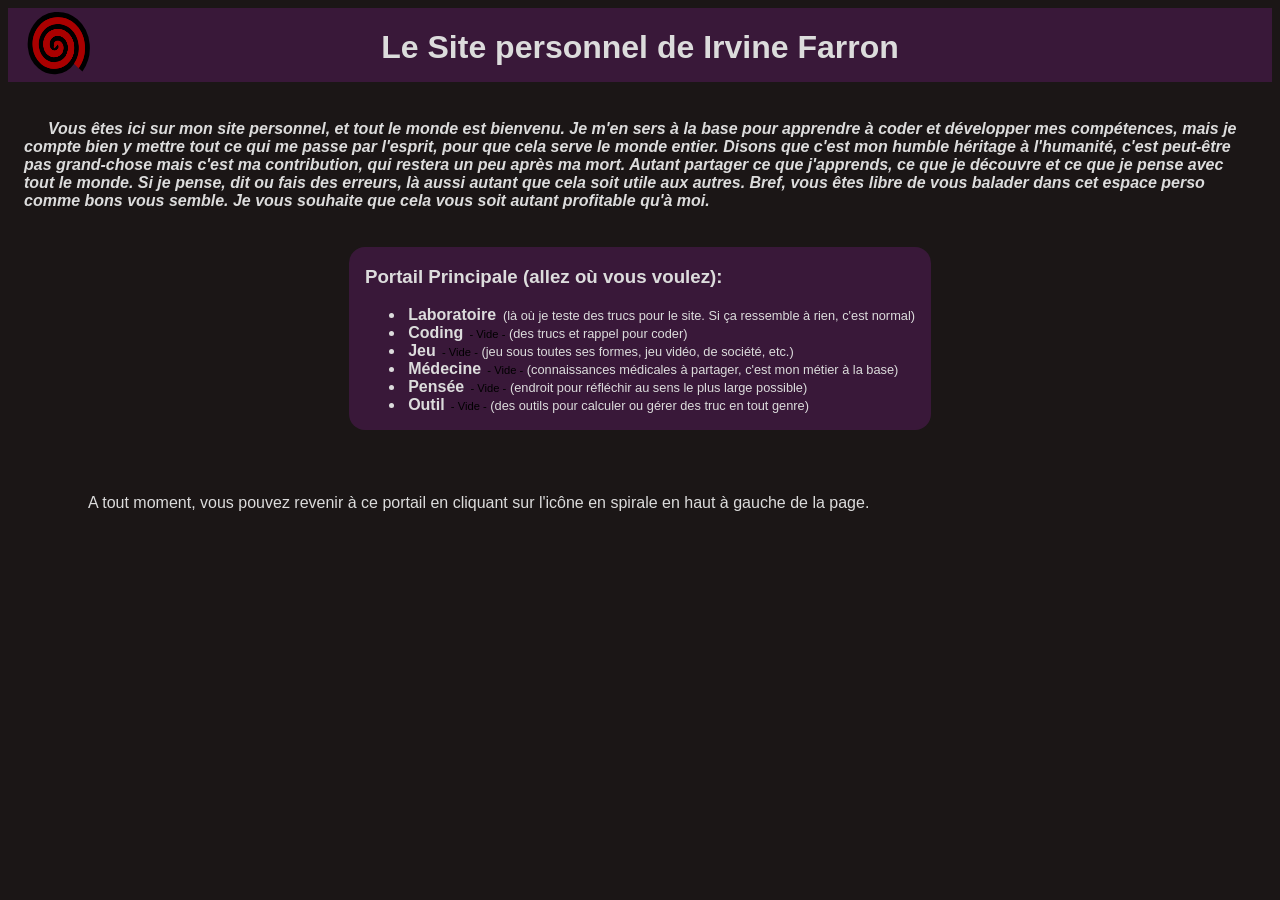
==== commit f18ec9f5: "Add files via upload" ====
--- a/index.html
+++ b/index.html
@@ -1,18 +1,21 @@
 <!DOCTYPE html>
 <html lang="fr">
 <head>
+
     <meta charset="utf-8">
+    <meta name="description" content="Ceci est le site personnel d'un gars qui veux partager ses connaissance et ses pensée. Vous y trouverez des infi amateur 
+          sur différent sujet comme les jeu, le code ou la médecine." />
     <title>Irvine Farron - Portail Principal</title>
     <link rel="icon" href="Images/favicon.svg" />
     <link href="Styles/style-main.css" rel="stylesheet">
-
+    <script src="Scripts/script-index.js"></script>
 
 </head>
 
 <body>
     <header>
         <a href="index.html"><img class="retour-portail" src="Images/favicon.svg" alt="Icone du site pour revenir au portail principal" title="Retour au portail" /></a>
-        <h1>Le Site de personnel de Irvine Farron</h1>
+        <h1>Le Site personnel de Irvine Farron</h1>
         <!--<div></div>-->
     </header>
     <section>
@@ -37,10 +40,11 @@
         </h3>
         <ul>
             <li><a href="Pages/Laboratoire/Laboratoire.html"> <strong>Laboratoire</strong></a><span class="indice"> (là où je teste des trucs pour le site. Si ça ressemble à rien, c'est normal)</span></li>
-            <li><a href="vide.html"> <strong>Coding</strong></a><span class="indice"> (des trucs et rappel pour coder)</span></li>
-            <li><a href="vide.html"> <strong>Jeu</strong></a><span class="indice"> (jeu sous toutes ses formes, jeu vidéo, de société, etc.)</span></li>
-            <li><a href="vide.html"> <strong>Médecine</strong></a><span class="indice"> (connaissances médicales à partager, c'est mon métier à la base)</span></li>
-            <li><a href="vide.html"> <strong>Pensée</strong></a><span class="indice"> (endroit pour réfléchir au sens le plus large possible)</span></li>
+            <li><a href="vide.html"> <strong>Coding</strong></a><span class="vide"> - Vide -</span><span class="indice"> (des trucs et rappel pour coder)</span></li>
+            <li><a href="vide.html"> <strong>Jeu</strong></a><span class="vide"> - Vide -</span><span class="indice"> (jeu sous toutes ses formes, jeu vidéo, de société, etc.)</span></li>
+            <li><a href="vide.html"> <strong>Médecine</strong></a><span class="vide"> - Vide -</span><span class="indice"> (connaissances médicales à partager, c'est mon métier à la base)</span></li>
+            <li><a href="vide.html"> <strong>Pensée</strong></a><span class="vide"> - Vide -</span><span class="indice"> (endroit pour réfléchir au sens le plus large possible)</span></li>
+            <li><a href="vide.html"> <strong>Outil</strong></a><span class="vide"> - Vide -</span><span class="indice"> (des outils pour calculer ou gérer des truc en tout genre)</span></li>
         </ul>
     </nav>
 
--- a/Styles/style-main.css
+++ b/Styles/style-main.css
@@ -102,6 +102,10 @@
     text-indent: 1.5rem;
 }
 
+.vide {
+    color: black;
+    font-size: 0.7rem;
+}
 
 .indice {
     font-size: 0.8rem;
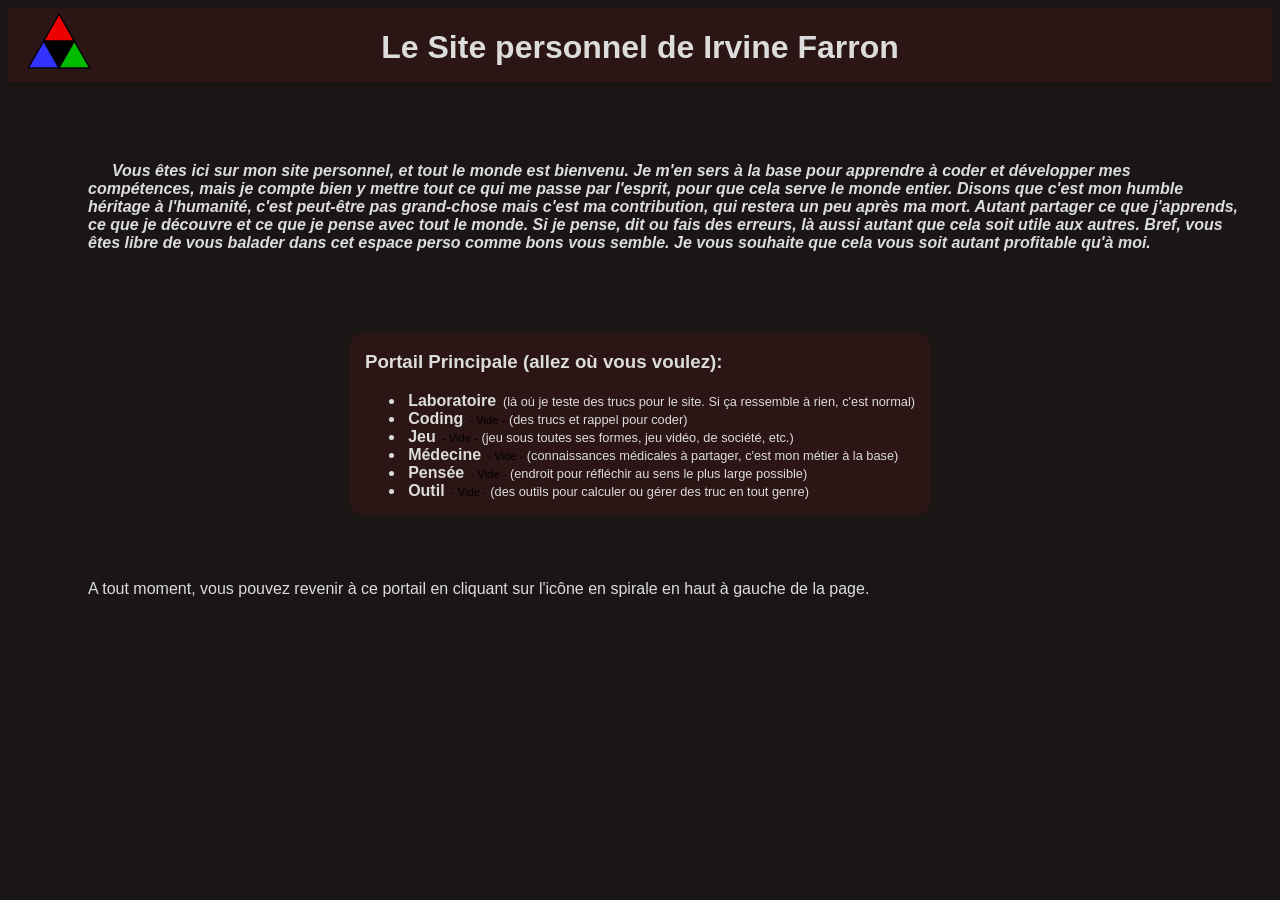
==== commit 76ecd697: "Add files via upload" ====
--- a/index.html
+++ b/index.html
@@ -6,7 +6,7 @@
     <meta name="description" content="Ceci est le site personnel d'un gars qui veux partager ses connaissance et ses pensée. Vous y trouverez des infi amateur 
           sur différent sujet comme les jeu, le code ou la médecine." />
     <title>Irvine Farron - Portail Principal</title>
-    <link rel="icon" href="Images/favicon.svg" />
+    <link rel="icon" href="Images/Triforce.svg" />
     <link href="Styles/style-main.css" rel="stylesheet">
     <script src="Scripts/script-index.js"></script>
 
@@ -14,19 +14,19 @@
 
 <body>
     <header>
-        <a href="index.html"><img class="retour-portail" src="Images/favicon.svg" alt="Icone du site pour revenir au portail principal" title="Retour au portail" /></a>
+        <a href="index.html"><img class="retour-portail" src="Images/Triforce.svg" alt="Icone du site pour revenir au portail principal" title="Retour au portail" /></a>
         <h1>Le Site personnel de Irvine Farron</h1>
         <!--<div></div>-->
     </header>
     <section>
-        <h4 class="intro">
+        <p class="intro">
             <em>
                 Vous êtes ici sur mon site personnel, et tout le monde est bienvenu. Je m'en sers à la base pour apprendre à coder et développer mes compétences, mais je compte bien y mettre tout ce qui me passe 
                 par l'esprit, pour que cela serve le monde entier. Disons que c'est mon humble héritage à l'humanité, c'est peut-être pas grand-chose mais c'est ma contribution, qui restera un peu après ma mort. 
                 Autant partager ce que j'apprends, ce que je découvre et ce que je pense avec tout le monde. Si je pense, dit ou fais des erreurs, là aussi autant que cela soit utile aux autres. Bref, vous êtes 
                 libre de vous balader dans cet espace perso comme bons vous semble. Je vous souhaite que cela vous soit autant profitable qu'à moi.
             </em>
-        </h4>
+        </p>
 
     </section>
     <!--
@@ -40,7 +40,7 @@
         </h3>
         <ul>
             <li><a href="Pages/Laboratoire/Laboratoire.html"> <strong>Laboratoire</strong></a><span class="indice"> (là où je teste des trucs pour le site. Si ça ressemble à rien, c'est normal)</span></li>
-            <li><a href="vide.html"> <strong>Coding</strong></a><span class="vide"> - Vide -</span><span class="indice"> (des trucs et rappel pour coder)</span></li>
+            <li><a href="Pages/Code/Coding Général.html"> <strong>Coding</strong></a><span class="vide"> - Vide -</span><span class="indice"> (des trucs et rappel pour coder)</span></li>
             <li><a href="vide.html"> <strong>Jeu</strong></a><span class="vide"> - Vide -</span><span class="indice"> (jeu sous toutes ses formes, jeu vidéo, de société, etc.)</span></li>
             <li><a href="vide.html"> <strong>Médecine</strong></a><span class="vide"> - Vide -</span><span class="indice"> (connaissances médicales à partager, c'est mon métier à la base)</span></li>
             <li><a href="vide.html"> <strong>Pensée</strong></a><span class="vide"> - Vide -</span><span class="indice"> (endroit pour réfléchir au sens le plus large possible)</span></li>
--- a/Styles/style-main.css
+++ b/Styles/style-main.css
@@ -6,9 +6,10 @@
 
 :root {
     --bgMain: rgba(15,10,10,95%);
-    --bgSecond: rgba(60,25,60,95%);
+    --bgSecond: rgba(50,20,20,70%);
     --linkHover: rgb(150,20,20);
     --ecriture: rgba(220,220,220,1);
+    --lien: rgba(130,130,130,1);
 }
 
 /*
@@ -97,10 +98,15 @@
 
 
 .intro {
-    width: 95vw;
+    width: 90vw;
     padding: 1rem 1rem 1rem 1rem;
     text-indent: 1.5rem;
+    font-weight: 700;
 }
+
+    .intro a {
+        color: var(--lien);
+    }
 
 .vide {
     color: black;
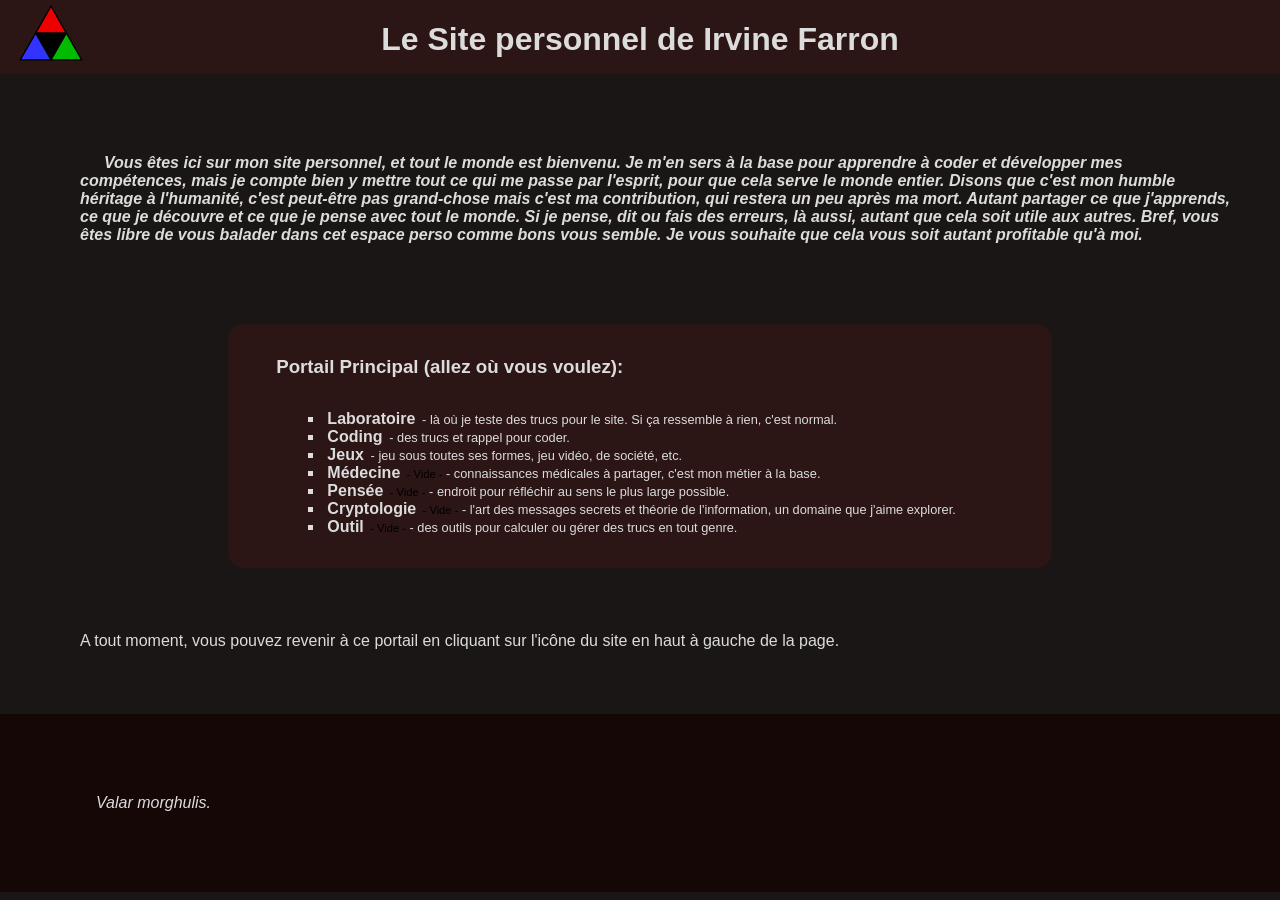
==== commit 0792b268: "Add files via upload" ====
--- a/index.html
+++ b/index.html
@@ -3,7 +3,7 @@
 <head>
 
     <meta charset="utf-8">
-    <meta name="description" content="Ceci est le site personnel d'un gars qui veux partager ses connaissance et ses pensée. Vous y trouverez des infi amateur 
+    <meta name="description" content="Ceci est le site personnel d'un gars qui veux partager ses connaissance et ses pensée. Vous y trouverez des infi amateur
           sur différent sujet comme les jeu, le code ou la médecine." />
     <title>Irvine Farron - Portail Principal</title>
     <link rel="icon" href="Images/Triforce.svg" />
@@ -21,9 +21,9 @@
     <section>
         <p class="intro">
             <em>
-                Vous êtes ici sur mon site personnel, et tout le monde est bienvenu. Je m'en sers à la base pour apprendre à coder et développer mes compétences, mais je compte bien y mettre tout ce qui me passe 
-                par l'esprit, pour que cela serve le monde entier. Disons que c'est mon humble héritage à l'humanité, c'est peut-être pas grand-chose mais c'est ma contribution, qui restera un peu après ma mort. 
-                Autant partager ce que j'apprends, ce que je découvre et ce que je pense avec tout le monde. Si je pense, dit ou fais des erreurs, là aussi autant que cela soit utile aux autres. Bref, vous êtes 
+                Vous êtes ici sur mon site personnel, et tout le monde est bienvenu. Je m'en sers à la base pour apprendre à coder et développer mes compétences, mais je compte bien y mettre tout ce qui me passe
+                par l'esprit, pour que cela serve le monde entier. Disons que c'est mon humble héritage à l'humanité, c'est peut-être pas grand-chose mais c'est ma contribution, qui restera un peu après ma mort.
+                Autant partager ce que j'apprends, ce que je découvre et ce que je pense avec tout le monde. Si je pense, dit ou fais des erreurs, là aussi, autant que cela soit utile aux autres. Bref, vous êtes
                 libre de vous balader dans cet espace perso comme bons vous semble. Je vous souhaite que cela vous soit autant profitable qu'à moi.
             </em>
         </p>
@@ -36,15 +36,16 @@
     -->
     <nav class="portail">
         <h3>
-            Portail Principale (allez où vous voulez):
+            Portail Principal (allez où vous voulez):
         </h3>
         <ul>
-            <li><a href="Pages/Laboratoire/Laboratoire.html"> <strong>Laboratoire</strong></a><span class="indice"> (là où je teste des trucs pour le site. Si ça ressemble à rien, c'est normal)</span></li>
-            <li><a href="Pages/Code/Coding Général.html"> <strong>Coding</strong></a><span class="vide"> - Vide -</span><span class="indice"> (des trucs et rappel pour coder)</span></li>
-            <li><a href="vide.html"> <strong>Jeu</strong></a><span class="vide"> - Vide -</span><span class="indice"> (jeu sous toutes ses formes, jeu vidéo, de société, etc.)</span></li>
-            <li><a href="vide.html"> <strong>Médecine</strong></a><span class="vide"> - Vide -</span><span class="indice"> (connaissances médicales à partager, c'est mon métier à la base)</span></li>
-            <li><a href="vide.html"> <strong>Pensée</strong></a><span class="vide"> - Vide -</span><span class="indice"> (endroit pour réfléchir au sens le plus large possible)</span></li>
-            <li><a href="vide.html"> <strong>Outil</strong></a><span class="vide"> - Vide -</span><span class="indice"> (des outils pour calculer ou gérer des truc en tout genre)</span></li>
+            <li><a href="Pages/Laboratoire/Laboratoire.html"> <strong>Laboratoire</strong></a><span class="indice"> -  là où je teste des trucs pour le site. Si ça ressemble à rien, c'est normal.</span></li>
+            <li><a href="Pages/Code/Coding Général.html"> <strong>Coding</strong></a><span class="indice"> - des trucs et rappel pour coder.</span></li>
+            <li><a href="Pages/Jeu/Jeu Général.html"> <strong>Jeux</strong></a><span class="indice"> - jeu sous toutes ses formes, jeu vidéo, de société, etc.</span></li>
+            <li><a href="vide.html"> <strong>Médecine</strong></a><span class="vide"> - Vide -</span><span class="indice"> - connaissances médicales à partager, c'est mon métier à la base.</span></li>
+            <li><a href="vide.html"> <strong>Pensée</strong></a><span class="vide"> - Vide -</span><span class="indice"> - endroit pour réfléchir au sens le plus large possible.</span></li>
+            <li><a href="vide.html"> <strong>Cryptologie</strong></a><span class="vide"> - Vide -</span><span class="indice"> - l'art des messages secrets et théorie de l'information, un domaine que j'aime explorer.</span></li>
+            <li><a href="vide.html"> <strong>Outil</strong></a><span class="vide"> - Vide -</span><span class="indice"> - des outils pour calculer ou gérer des trucs en tout genre.</span></li>
         </ul>
     </nav>
 
@@ -52,11 +53,16 @@
 
     <main>
         <p>
-            A tout moment, vous pouvez revenir à ce portail en cliquant sur l'icône en spirale en haut à gauche de la page. 
+            A tout moment, vous pouvez revenir à ce portail en cliquant sur l'icône du site en haut à gauche de la page.
         </p>
 
     </main>
+
     <footer>
+        <p>
+            <em>Valar morghulis.</em>
+        </p>
+
     </footer>
 </body>
 </html>
--- a/Styles/style-main.css
+++ b/Styles/style-main.css
@@ -7,6 +7,7 @@
 :root {
     --bgMain: rgba(15,10,10,95%);
     --bgSecond: rgba(50,20,20,70%);
+    --bgFooter: rgba(20,0,0,70%);
     --linkHover: rgb(150,20,20);
     --ecriture: rgba(220,220,220,1);
     --lien: rgba(130,130,130,1);
@@ -18,7 +19,7 @@
 */
 
 html {
-    font-family: Arial
+    font-family: Arial;
 }
 
 header {
@@ -28,26 +29,63 @@
     position: relative;
 }
 
+h1 {
+    padding: 0 30vw;
+}
 
 
-h1 {
+header h1 {
     position: absolute;
     left: 50%;
     translate: -50%;
-    
+    padding: 0;
+}
+
+h1:has(a) {
+    position: absolute;
+    left: 5%;
+    translate: 0;
+}
+
+header h2 {
+    position: absolute;
+    left: 50%;
+    translate: -50% -30%;
+}
+
+
+
+h2 {
+    margin: 2rem;
+}
+
+h3 {
+    margin: 2rem;
 }
 
 body {
     background-color: var(--bgMain);
     color: var(--ecriture);
     font-size: 1em;
+    margin: 0;
 }
 
+pre {
+    background-color: #2e2e2e;
+    color: #f8f8f2;
+    padding: 1em;
+    border-radius: 0.7em;
+    width: 180vh;
+}
 
+code {
+    font-family: 'Monospace',monospace;
+    color: #ff4444;
+}
 
-
-
-
+pre > code {
+    color: #fff;
+}
 
 a {
     text-decoration: none;
@@ -74,15 +112,31 @@
     padding: 100px;
 }
 
-
-
-
 nav {
     background-color: var(--bgSecond);
     border-radius: 1rem;
     padding: 0rem 1rem;
 }
 
+footer {
+    background-color: var(--bgFooter);
+    border-radius: 0rem;
+    width: 100vw;
+    padding: 1rem 1rem;
+    margin: 0;
+}
+
+ul {
+    list-style-type: none;
+    padding: 0 5rem 1rem;
+}
+
+
+
+li::before {
+    content: "=> ";
+    font-family: monospace;
+}
 
 /*
     Les classes
@@ -95,6 +149,19 @@
     overflow: auto;
     width: fit-content;
 }
+
+    .portail ul {
+        list-style-type: square;
+    }
+
+        .portail ul ul {
+            list-style-type: circle;
+            padding: 0 2rem 1rem
+        }
+
+    .portail li::before {
+        content: "";
+    }
 
 
 .intro {
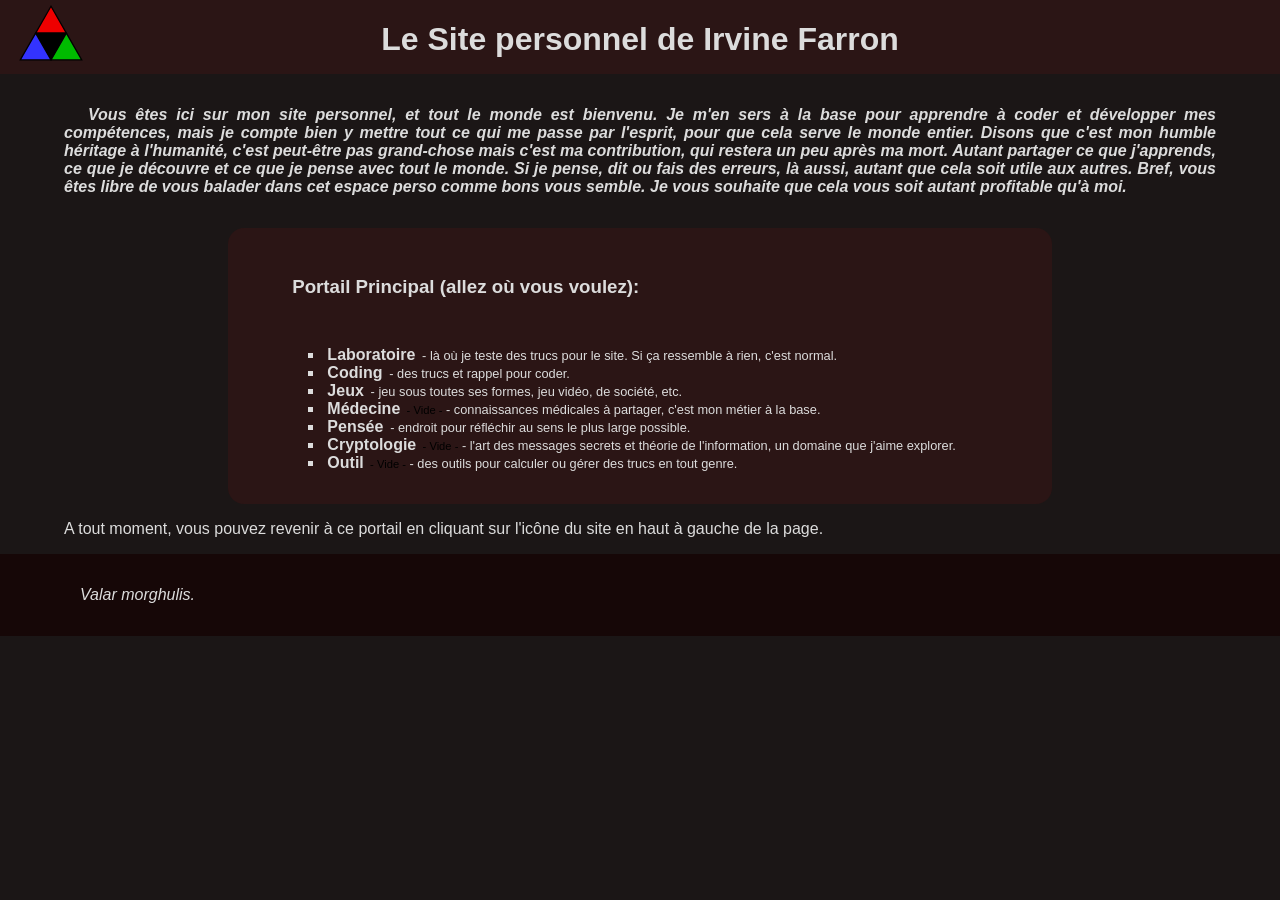
==== commit 32197f81: "Add files via upload" ====
--- a/index.html
+++ b/index.html
@@ -43,7 +43,7 @@
             <li><a href="Pages/Code/Coding Général.html"> <strong>Coding</strong></a><span class="indice"> - des trucs et rappel pour coder.</span></li>
             <li><a href="Pages/Jeu/Jeu Général.html"> <strong>Jeux</strong></a><span class="indice"> - jeu sous toutes ses formes, jeu vidéo, de société, etc.</span></li>
             <li><a href="vide.html"> <strong>Médecine</strong></a><span class="vide"> - Vide -</span><span class="indice"> - connaissances médicales à partager, c'est mon métier à la base.</span></li>
-            <li><a href="vide.html"> <strong>Pensée</strong></a><span class="vide"> - Vide -</span><span class="indice"> - endroit pour réfléchir au sens le plus large possible.</span></li>
+            <li><a href="Pages/Pensée/Pensée Générale.html"> <strong>Pensée</strong></a><span class="indice"> - endroit pour réfléchir au sens le plus large possible.</span></li>
             <li><a href="vide.html"> <strong>Cryptologie</strong></a><span class="vide"> - Vide -</span><span class="indice"> - l'art des messages secrets et théorie de l'information, un domaine que j'aime explorer.</span></li>
             <li><a href="vide.html"> <strong>Outil</strong></a><span class="vide"> - Vide -</span><span class="indice"> - des outils pour calculer ou gérer des trucs en tout genre.</span></li>
         </ul>
@@ -59,9 +59,9 @@
     </main>
 
     <footer>
-        <p>
+        <span>
             <em>Valar morghulis.</em>
-        </p>
+        </span>
 
     </footer>
 </body>
--- a/Styles/style-main.css
+++ b/Styles/style-main.css
@@ -60,7 +60,7 @@
 }
 
 h3 {
-    margin: 2rem;
+    margin: 3rem;
 }
 
 body {
@@ -102,7 +102,7 @@
     }
 
 p {
-    margin: 4rem;
+    margin: 1rem 3rem;
     padding: 0rem 1rem;
 }
 
@@ -113,17 +113,15 @@
 }
 
 nav {
-    background-color: var(--bgSecond);
-    border-radius: 1rem;
-    padding: 0rem 1rem;
+    
 }
 
 footer {
     background-color: var(--bgFooter);
     border-radius: 0rem;
     width: 100vw;
-    padding: 1rem 1rem;
-    margin: 0;
+    padding: 2rem 5rem;
+    margin: auto;
 }
 
 ul {
@@ -144,6 +142,9 @@
 */
 .portail {
     justify-items: center;
+    background-color: var(--bgSecond);
+    border-radius: 1rem;
+    padding: 0rem 1rem;
     margin: auto;
     padding: 0rem 1rem;
     overflow: auto;
@@ -169,6 +170,8 @@
     padding: 1rem 1rem 1rem 1rem;
     text-indent: 1.5rem;
     font-weight: 700;
+    font-style: italic;
+    text-align: justify;
 }
 
     .intro a {
